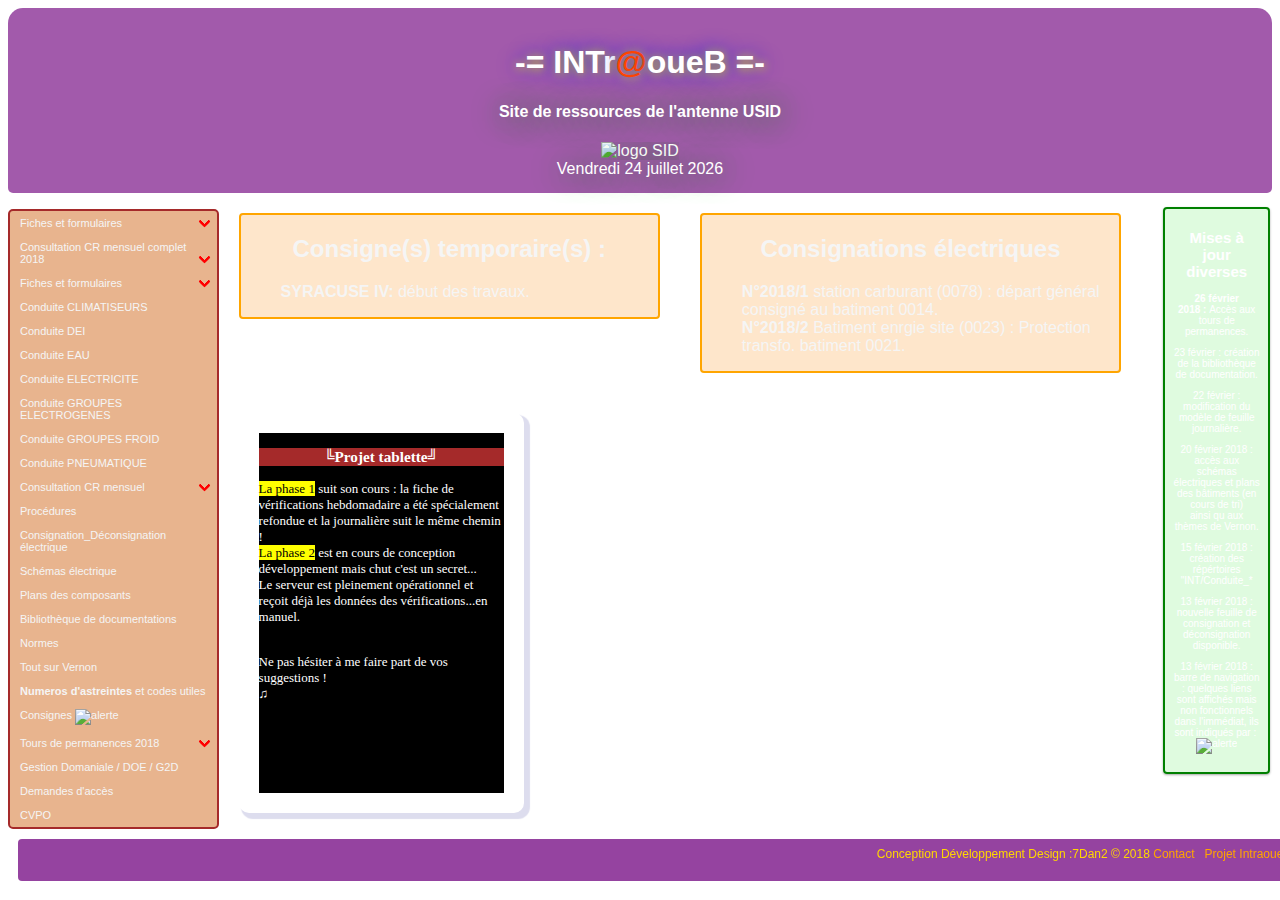
==== Intraoueb.html @ 7ca5bbca "Add files via upload" ====
<!DOCTYPE html>
<html>
<head>
	<meta author="7Dan2" /> 
	<meta charset="utf-8" />
	<link rel="stylesheet" href="Intraoueb.css" />
	<meta name="viewport" content="width=device-width, initial-scale=1.0">
<title>-= Intr@oueb =-</title>
</head>
<body>
	<header>
			<h1>-= INTr<span style="color: orangered">@</span>oueB =-
				<h4>Site de ressources de l'antenne USID</h4>
			</h1>
			<div class="logo">
		<img src="///Y:/USID/INT/Site/Logos/logo-sid.png" alt="logo SID">
			</div>
			  <div id="date">date</div>
			
	</header>
<div class="row">
	<div class="col-2 sidenavl">
		<ul>
			<a class="dropdown-btn">Fiches et formulaires
				<i class="right"></i>
			</a>
				<div class="dropdown-container">
					<a href="///Y:/USID/INT/verifications_J_et_H/Journaliere.pdf"target="_blank">Journliere</a>
					<a href="///Y:/USID/INTverifications_J_et_H/Hebdomadaire_tablette.pdf"target="_blank">Hebdomadaire</a>
					<a href="///Y:/USID/INT/Verifications_mensuelles/Verifications_mensuelles_clims/FicheMaintenanceMensuelleVierge2.pdf"target="_blank">Mensuelle Climatisation</a>
					<a href="///Y:/USID/INT/Verifications_mensuelles/Verifications_mensuelles_GE/" target="_blank">V&eacute;rifications mensuelle groupes &eacute;lectrog&egrave;ne</font></a>
					<a href="///Y:/USID/INT/Compte-rendu mensuel/">Compte-rendu mensuel</a>
				</div>
			<a class="dropdown-btn">Consultation CR mensuel complet 2018
				<i class="right"></i>
			</a>
				<div class="dropdown-container">
					<a href="#">Janvier</a>
					<a href="#">F&eacute;vrier</a>
					<a href="#">Mars</a>
					<a href="#">Avril</a>
					<a href="#">Mai</a>
					<a href="#">Juin</a>
					<a href="#">Juillet</a>
					<a href="#">Ao&ucirc;t</a>
					<a href="#">Septembre</a>
					<a href="#">Octobre</a>
					<a href="#">Novembre</a>
					<a href="#">D&eacute;cembre</a>
				</div>
			<a href="///Y:/USID/INT/Site/Actual/Fiches_et_formulaires.html" target="_blank">Fiches et formulaires
				<i class="right"></i>
			</a>
			<a href="///Y:/USID/INT/Conduite_CLIMATISEURS" target="_blank">Conduite CLIMATISEURS</a>
			<a href="///Y:/USID/INT/Conduite_DEI" target="_blank">Conduite DEI</a>
			<a href="///Y:/USID/INT/Conduite_EAU" target="_blank">Conduite EAU</a>
			<a href="///Y:/USID/INT/Conduite_ELECTRICITE" target="_blank">Conduite ELECTRICITE</a>
			<a href="///Y:/USID/INT/Conduite_GE" target="_blank">Conduite GROUPES ELECTROGENES</a>
			<a href="///Y:/USID/INT/Conduite_GF" target="_blank">Conduite GROUPES FROID</a>
			<a href="///Y:/USID/INT/Conduite_PNEUMATIQUE" target="_blank">Conduite PNEUMATIQUE</a>
			<a href="///Y:/USID/INT/CR_mensuel/" target="_blank">Consultation CR mensuel
				<i class="right"></i>
			</a>
			<a href="Procedures.html" target="_blank">Proc&eacute;dures</a>
			<a href="///Y:/USID/INT/Consignation_Electrique/Attestation_de_consignation.pdf" target="_blank">Consignation_D&eacute;consignation &eacute;lectrique</a>
			<a href="///Y:/USID/INT/Schemas_Electrique" target="_blank">Sch&eacute;mas &eacute;lectrique</a>
			<a href="///Y:/USID/INT/Plans_des_composants" target="_blank">Plans des composants</a>
			<a href="///Y:/USID/INT/Bibliotheque_documentation" target="_blank">Biblioth&egrave;que de documentations</a>
			<a href="///Y:/USID/INT/Normes" target="_blank">Normes </a>
			<a href="Vernon.html" target="_blank">Tout sur Vernon </a>
			<a href="Numeros_Utiles.html" target="_blank"><strong>Numeros d'astreintes</strong> et codes utiles</a>
			<a href=#"Consignes">Consignes&nbsp;<img src="///Y:/USID/INT/Site/Logos/bouton_alerte_16x16.png" alt="alerte"style="width:16px;height:16px;"></a>
			<a href="///Y:/USID/INT/Permanences/2018" target="_blank">Tours de permanences 2018
				<i class="right"></i>
			</a>
			<a href="../Gestion_Domaniale" target="_blank">Gestion Domaniale / DOE / G2D</a>
			<a href="//Y:/USID/PUB/Demandes_d-acces_signees" target="_blank">Demandes d&#39;acc&egrave;s</a>
			<a href="#" target="_blank">CVPO</a>
		</ul>
	</div>
	
<div>
<div class="column">
	<div class="col-4 consignes">
		<h2>Consigne(s) temporaire(s) :</h2>
			
			<ol><a><strong>SYRACUSE IV:</strong> d&eacute;but des travaux.</ol>
	</div>
	<div class="col-4 consignations">
		<h2>Consignations électriques</h2>
			<ol>
				<a><strong>N°2018/1</strong> station carburant (0078) : d&eacute;part g&eacute;n&eacute;ral consign&eacute; au batiment 0014.</a><br>
				<a><strong>N°2018/2</strong> Batiment enrgie site (0023) : Protection transfo. batiment 0021.</a>
			</ol>
	</div>
	<div class="col-3 tabnews">
			<h3>&#9562;Projet tablette&#9565;</h3>
			  <p><mark>La phase 1</mark> suit son cours : la fiche de v&eacute;rifications hebdomadaire a &eacute;t&eacute; sp&eacute;cialement refondue et la journali&egrave;re suit le m&ecirc;me chemin !<br>
  <mark>La phase 2</mark> est en cours de conception d&eacute;veloppement mais chut c'est un secret...<br>
  Le serveur est pleinement op&eacute;rationnel et re&ccedil;oit d&eacute;j&agrave; les donn&eacute;es des v&eacute;rifications...en manuel.</p><br>
  Ne pas h&eacute;siter &agrave; me faire part de vos suggestions !<br>&#9835;
	  </div>
</div>		
	
	<div class="col-1 aside">
			<h2>Mises &agrave; jour diverses</h2>
			<p><strong>26 f&eacute;vrier 2018&nbsp;:&nbsp;</strong>Acc&egrave;s aux tours de permanences.</p>
			<p>23 f&eacute;vrier : cr&eacute;ation de la biblioth&egrave;que de documentation.</p>
			<p>22 f&eacute;vrier : modification du mod&egrave;le de feuille journali&egrave;re.</p>
			<p>20 f&eacute;vrier 2018 : acc&egrave;s aux sch&eacute;mas &eacute;lectriques et plans des b&acirc;timents (en cours de tri)<br> ainsi qu aux th&egrave;mes de Vernon.</p>
			<p>15 f&eacute;vrier 2018 : cr&eacute;ation des r&eacute;p&eacute;rtoires "INT/Conduite_* </p>
			<p>13 f&eacute;vrier 2018 : nouvelle feuille de consignation et d&eacute;consignation disponible.</p>
			<p>13 f&eacute;vrier 2018 : barre de navigation : quelques liens sont affich&eacute;s mais non fonctionnels dans l'imm&eacute;diat, ils sont indiqu&eacute;s par :&nbsp;<img src="///Y:/USID/INT/Site/Logos/bouton_alerte_16x16.png" alt="alerte"style="width:16px;height:16px;"></p>
	</div>
	<div class="col-12 footer"><span style="color:gold">Conception D&eacute;veloppement Design :7Dan2 &copy; 2018</span>
		<a href="mailto:yanis.foucher@intradef.gouv.fr?subject=Page principale">Contact</a>
	&nbsp;
		<a href="#" target="_blank">Projet Intraoueb</a>
		<p></p>
	</div>

<script src="dateS.js"></script>

<script>
/* Loop through all dropdown buttons to toggle between hiding and showing its dropdown content - 
This allows the user to have multiple dropdowns without any conflict */
var dropdown = document.getElementsByClassName("dropdown-btn");
var i;

for (i = 0; i < dropdown.length; i++) {
  dropdown[i].addEventListener("click", function() {
    this.classList.toggle("active");
    var dropdownContent = this.nextElementSibling;
    if (dropdownContent.style.display === "block") {
      dropdownContent.style.display = "none";
    } else {
      dropdownContent.style.display = "block";
    }
  });
}
</script>
</body>
</html>
---- Intraoueb.css ----
* {
    box-sizing: border-box;
}
.row::after {
    content: "";
    clear: both;
    display: block;
}
.column::after {
    content: "";
    clear: both;
    display: block;
}

[class*="col-"] {
    float: left;
    padding: 0;
    margin: 0;
}
html {
    font-family: "Lucida Sans", sans-serif;
   }
header {
	background-color: rgba(122, 20, 136, 0.7);
    color: white;
    text-shadow: 2px 2px 30px green;
    padding: 15px;
    text-align: center;
    border-top-left-radius: 15px;
    border-top-right-radius: 15px;
    border-bottom-left-radius: 5px;
    border-bottom-right-radius: 5px;
}
header > h3 {
    color: white;
	font-size: 10 px;
	text-align: center;
	padding: 0px 1px;
}

body {
    background-image: url(sid_bw.png);
    background-image: url(batiment-bw.png);
    background-position: center;
    background-repeat: no-repeat;

}
.dropdown-container {
  display: none;
  background-color:  rgba(176, 245, 176, 0.4);
  padding-left: 8px;
}
.dropdown-btn:hover {
  color: black;
}
.sidenavl ul {
    list-style-type: none;
    border: 2px solid brown;
    border-radius: 5px;
    background-color: rgba(210, 105, 30, 0.5);
    margin-bottom: 0;
    padding: 0;
}
.sidenavl li {
    padding: 2px;
    background-color: lightblue;
    color: #ffffff;
    box-shadow: 0 1px 3px rgba(0,0,0,0.12), 0 1px 2px rgba(0,0,0,0.24);
    
}
.sidenavl a:hover {
    background-color: whitesmoke;
	color: black;
}
sidenavl a:visited {
    color: yellow;
}
.sidenavl li a{
	text-decoration: none;
	display: block;
	font-size: 9px;
    color: #000;
    padding-left: 2px;
}
.sidenavl a, .dropdown-btn {
    padding: 6px 8px 6px 10px;
    text-decoration: none;
    font-size: 11px;
    color: whitesmoke;
    display: block;
    border: none;
    background: none;
    width: 100%;
    text-align: left;
    cursor: pointer;
    outline: none;
}
.sidenavr ul {
    list-style-type: none;
    border: 2px solid brown;
    border-radius: 5px;
    background-color: rgba(210, 105, 30, 0.6);;
    margin-top: 20px;
    padding: 0;
}
.sidenavr li {
    padding: 2px;
    background-color: lightblue;
    color: #ffffff;
    box-shadow: 0 1px 3px rgba(0,0,0,0.12), 0 1px 2px rgba(0,0,0,0.24);
    
}
.sidenavr a:hover {
    background-color: whitesmoke;
	color: black;
}

.sidenavr li a{
	text-decoration: none;
	display: block;
	font-size: 9px;
	color: #000;
}
.sidenavr a, .dropdown-btn {
    padding: 6px 8px 6px 16px;
    text-decoration: none;
    font-size: 11px;
    color: whitesmoke;
    display: block;
    border: none;
    background: none;
    width: 100%;
    text-align: left;
    cursor: pointer;
    outline: none;
}
.consignes {
    color: whitesmoke;
	background-color: rgba(252, 192, 125, 0.4);
    border: 2px solid orange;
	border-radius: 4px;
	padding: O;
    margin: 20px;
}
.consignes:hover{
    color: black;
    background-color: rgba(252, 192, 125, 0.9);
}
.consignes:hover >h2{
    color: red;
}
.consignations {
    color: whitesmoke;
	background-color: rgba(252, 192, 125, 0.4);
    border: 2px solid orange;
	border-radius: 4px;
	padding: O;
    margin: 20px;
}
.consignations:hover{
    color: black;
    background-color: rgba(252, 192, 125, 0.9);
}
.consignations:hover >h2{
    color: blue;
}
.aside {
    background: rgba(176, 245, 176, 0.4);
    border: 2px solid green;
    border-radius: 4px;
	padding: 8px;
    position: absolute;
    right: 10px;
    top: 23%;
    width: 1%;
    height: auto;
    color: #ffffff;
    text-align: center;
    font-size: 10px;
    box-shadow: 0 1px 3px rgba(0,0,0,0.12), 0 1px 2px rgba(0,0,0,0.24);
}
.aside:hover {
    color: black;
    background: rgba(176, 245, 176, 0.9);
}
.footer {
    list-style-type: none;
    position: fixed;
    bottom: 1%;
    width: 100%;
    background-color:  rgba(122, 20, 136, 0.8);
    color: #ffffff;
    text-align: right;
    font-size: 12px;
    padding: 8px;
	margin: 10px;
	border-radius: 4px;
}
.footer li a{
    padding: 8px;
}
.footer a{
	color: orange;
	text-decoration: none;
}
.footer a:hover{
	color: whitesmoke;
}
.footer a:visited{
	color: yellow;
}

/* For desktop: */
.col-1 {width: 8.33%;}
.col-2 {width: 16.66%;}
.col-3 {width: 25%;}
.col-4 {width: 33.33%;}
.col-5 {width: 41.66%;}
.col-6 {width: 50%;}
.col-7 {width: 58.33%;}
.col-8 {width: 66.66%;}
.col-9 {width: 75%;}
.col-10 {width: 83.33%;}
.col-11 {width: 91.66%;}
.col-12 {width: 100%;}

@media only screen and (max-width: 600px) {
    /* For mobile phones: */
    [class*="col-"] {
        width: 100%;
    }
}
.tabnews {
	color: white;
	box-shadow: 4px 4px 1px 2px #DDE;
	font-family: courrier;
	font-size: 13px;
	background-color: black;
	width: 285px;
	height: 400px;
	border: 20px solid white;
    border-radius: 10px;
    margin: 20px;
}
h1{
	text-shadow: 0 0 20px blue, 1px 1px 10px yellow;
}
h2 {
	text-align: center;
}
h3 {
	color: white;
	font-size: 10 px;
	background-color: brown;
	text-align: center;
	padding: 0px 1px;
}
i {
  border: solid red;
  border-width: 0 0 3px 3px;
  border-radius: 2px;
  display: inline-block;
  padding: 3px;
}
.right {
    transform: rotate(-45deg);
    -webkit-transform: rotate(-45deg);
    float: right;
}
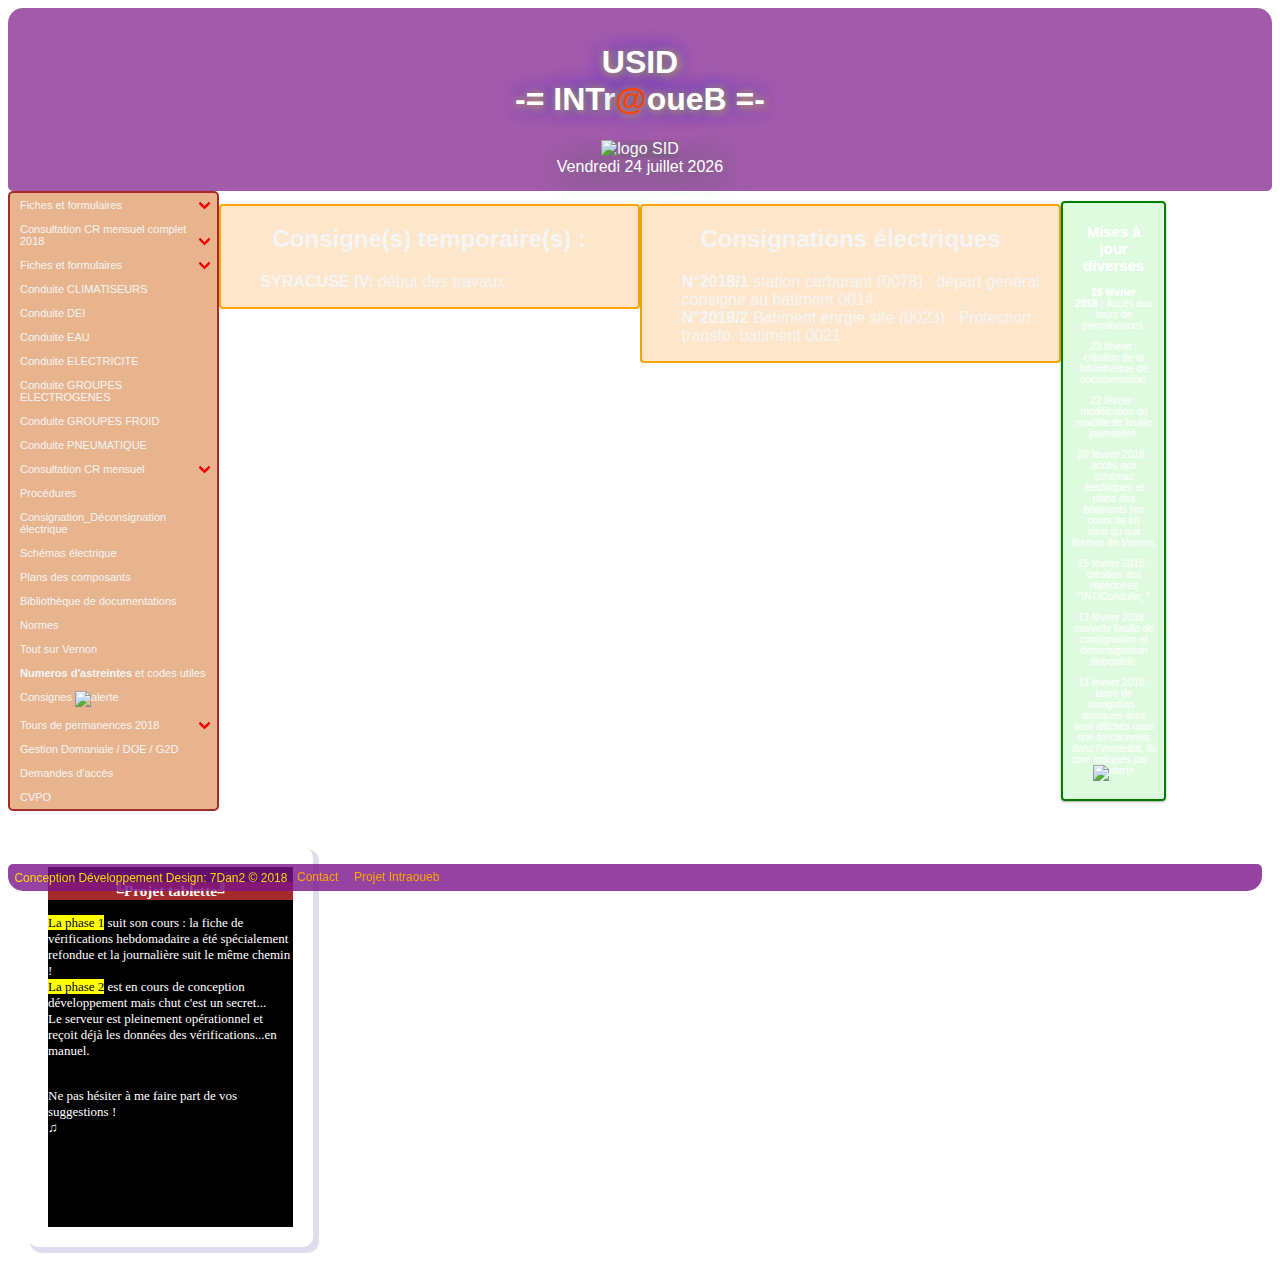
==== commit c9335ab1: "minor updates" ====
--- a/Intraoueb.html
+++ b/Intraoueb.html
@@ -5,17 +5,17 @@
 	<meta charset="utf-8" />
 	<link rel="stylesheet" href="Intraoueb.css" />
 	<meta name="viewport" content="width=device-width, initial-scale=1.0">
-<title>-= Intr@oueb =-</title>
+<title>-= INTr@oueB =-</title>
 </head>
 <body>
 	<header>
-			<h1>-= INTr<span style="color: orangered">@</span>oueB =-
-				<h4>Site de ressources de l'antenne USID</h4>
-			</h1>
+			<h1>USID<br>-= INTr<span style="color: orangered">@</span>oueB =-
+			</h1>	
+			
 			<div class="logo">
 		<img src="///Y:/USID/INT/Site/Logos/logo-sid.png" alt="logo SID">
 			</div>
-			  <div id="date">date</div>
+			<div id="date">date</div>
 			
 	</header>
 <div class="row">
@@ -93,51 +93,34 @@
 				<a><strong>N°2018/2</strong> Batiment enrgie site (0023) : Protection transfo. batiment 0021.</a>
 			</ol>
 	</div>
-	<div class="col-3 tabnews">
-			<h3>&#9562;Projet tablette&#9565;</h3>
-			  <p><mark>La phase 1</mark> suit son cours : la fiche de v&eacute;rifications hebdomadaire a &eacute;t&eacute; sp&eacute;cialement refondue et la journali&egrave;re suit le m&ecirc;me chemin !<br>
-  <mark>La phase 2</mark> est en cours de conception d&eacute;veloppement mais chut c'est un secret...<br>
-  Le serveur est pleinement op&eacute;rationnel et re&ccedil;oit d&eacute;j&agrave; les donn&eacute;es des v&eacute;rifications...en manuel.</p><br>
-  Ne pas h&eacute;siter &agrave; me faire part de vos suggestions !<br>&#9835;
-	  </div>
+	<div class="col-1 aside">
+		<h2>Mises &agrave; jour diverses</h2>
+		<p><strong>26 f&eacute;vrier 2018&nbsp;:&nbsp;</strong>Acc&egrave;s aux tours de permanences.</p>
+		<p>23 f&eacute;vrier : cr&eacute;ation de la biblioth&egrave;que de documentation.</p>
+		<p>22 f&eacute;vrier : modification du mod&egrave;le de feuille journali&egrave;re.</p>
+		<p>20 f&eacute;vrier 2018 : acc&egrave;s aux sch&eacute;mas &eacute;lectriques et plans des b&acirc;timents (en cours de tri)<br> ainsi qu aux th&egrave;mes de Vernon.</p>
+		<p>15 f&eacute;vrier 2018 : cr&eacute;ation des r&eacute;p&eacute;rtoires "INT/Conduite_* </p>
+		<p>13 f&eacute;vrier 2018 : nouvelle feuille de consignation et d&eacute;consignation disponible.</p>
+		<p>13 f&eacute;vrier 2018 : barre de navigation : quelques liens sont affich&eacute;s mais non fonctionnels dans l'imm&eacute;diat, ils sont indiqu&eacute;s par :&nbsp;<img src="///Y:/USID/INT/Site/Logos/bouton_alerte_16x16.png" alt="alerte"style="width:16px;height:16px;"></p>
+	</div>
 </div>		
 	
-	<div class="col-1 aside">
-			<h2>Mises &agrave; jour diverses</h2>
-			<p><strong>26 f&eacute;vrier 2018&nbsp;:&nbsp;</strong>Acc&egrave;s aux tours de permanences.</p>
-			<p>23 f&eacute;vrier : cr&eacute;ation de la biblioth&egrave;que de documentation.</p>
-			<p>22 f&eacute;vrier : modification du mod&egrave;le de feuille journali&egrave;re.</p>
-			<p>20 f&eacute;vrier 2018 : acc&egrave;s aux sch&eacute;mas &eacute;lectriques et plans des b&acirc;timents (en cours de tri)<br> ainsi qu aux th&egrave;mes de Vernon.</p>
-			<p>15 f&eacute;vrier 2018 : cr&eacute;ation des r&eacute;p&eacute;rtoires "INT/Conduite_* </p>
-			<p>13 f&eacute;vrier 2018 : nouvelle feuille de consignation et d&eacute;consignation disponible.</p>
-			<p>13 f&eacute;vrier 2018 : barre de navigation : quelques liens sont affich&eacute;s mais non fonctionnels dans l'imm&eacute;diat, ils sont indiqu&eacute;s par :&nbsp;<img src="///Y:/USID/INT/Site/Logos/bouton_alerte_16x16.png" alt="alerte"style="width:16px;height:16px;"></p>
-	</div>
-	<div class="col-12 footer"><span style="color:gold">Conception D&eacute;veloppement Design :7Dan2 &copy; 2018</span>
+	
+	<div class="col-3 tabnews">
+		<h3>&#9562;Projet tablette&#9565;</h3>
+		  <p><mark>La phase 1</mark> suit son cours : la fiche de v&eacute;rifications hebdomadaire a &eacute;t&eacute; sp&eacute;cialement refondue et la journali&egrave;re suit le m&ecirc;me chemin !<br>
+<mark>La phase 2</mark> est en cours de conception d&eacute;veloppement mais chut c'est un secret...<br>
+Le serveur est pleinement op&eacute;rationnel et re&ccedil;oit d&eacute;j&agrave; les donn&eacute;es des v&eacute;rifications...en manuel.</p><br>
+Ne pas h&eacute;siter &agrave; me faire part de vos suggestions !<br>&#9835;
+  </div>
+	<footer><span style="color:gold">Conception D&eacute;veloppement Design:&nbsp;7Dan2 &copy; 2018</span>
 		<a href="mailto:yanis.foucher@intradef.gouv.fr?subject=Page principale">Contact</a>
-	&nbsp;
 		<a href="#" target="_blank">Projet Intraoueb</a>
-		<p></p>
-	</div>
+
+	</footer>
 
 <script src="dateS.js"></script>
+<script src="dropDown.js"></script>
 
-<script>
-/* Loop through all dropdown buttons to toggle between hiding and showing its dropdown content - 
-This allows the user to have multiple dropdowns without any conflict */
-var dropdown = document.getElementsByClassName("dropdown-btn");
-var i;
-
-for (i = 0; i < dropdown.length; i++) {
-  dropdown[i].addEventListener("click", function() {
-    this.classList.toggle("active");
-    var dropdownContent = this.nextElementSibling;
-    if (dropdownContent.style.display === "block") {
-      dropdownContent.style.display = "none";
-    } else {
-      dropdownContent.style.display = "block";
-    }
-  });
-}
-</script>
 </body>
 </html>
--- a/Intraoueb.css
+++ b/Intraoueb.css
@@ -31,7 +31,7 @@
     border-bottom-left-radius: 5px;
     border-bottom-right-radius: 5px;
 }
-header > h3 {
+date {
     color: white;
 	font-size: 10 px;
 	text-align: center;
@@ -58,7 +58,7 @@
     border: 2px solid brown;
     border-radius: 5px;
     background-color: rgba(210, 105, 30, 0.5);
-    margin-bottom: 0;
+    margin-top: 0;
     padding: 0;
 }
 .sidenavl li {
@@ -100,7 +100,7 @@
     border: 2px solid brown;
     border-radius: 5px;
     background-color: rgba(210, 105, 30, 0.6);;
-    margin-top: 20px;
+    margin-top: 10px;
     padding: 0;
 }
 .sidenavr li {
@@ -140,7 +140,7 @@
     border: 2px solid orange;
 	border-radius: 4px;
 	padding: O;
-    margin: 20px;
+    margin-top: 1%
 }
 .consignes:hover{
     color: black;
@@ -155,7 +155,7 @@
     border: 2px solid orange;
 	border-radius: 4px;
 	padding: O;
-    margin: 20px;
+    margin-top: 1%;
 }
 .consignations:hover{
     color: black;
@@ -169,9 +169,9 @@
     border: 2px solid green;
     border-radius: 4px;
 	padding: 8px;
-    position: absolute;
-    right: 10px;
-    top: 23%;
+    position: relative;
+    margin-top: 10px;
+    
     width: 1%;
     height: auto;
     color: #ffffff;
@@ -183,30 +183,35 @@
     color: black;
     background: rgba(176, 245, 176, 0.9);
 }
-.footer {
+footer {
     list-style-type: none;
     position: fixed;
     bottom: 1%;
-    width: 100%;
+    width: 98%;
     background-color:  rgba(122, 20, 136, 0.8);
     color: #ffffff;
-    text-align: right;
+    text-align: left;
     font-size: 12px;
-    padding: 8px;
-	margin: 10px;
-	border-radius: 4px;
-}
-.footer li a{
-    padding: 8px;
-}
-.footer a{
+    padding: 0.5%;
+	margin: 0;
+    border-bottom-right-radius: 15px;
+    border-bottom-left-radius: 15px;
+    border-top-right-radius: 5px;
+    border-top-left-radius: 5px;
+}
+footer a{
 	color: orange;
-	text-decoration: none;
-}
-.footer a:hover{
+    text-decoration: none;
+
+    padding: 0.5%;
+    font-size: 12px;
+   
+   
+}
+footer a:hover{
 	color: whitesmoke;
 }
-.footer a:visited{
+footer a:visited{
 	color: yellow;
 }
 
